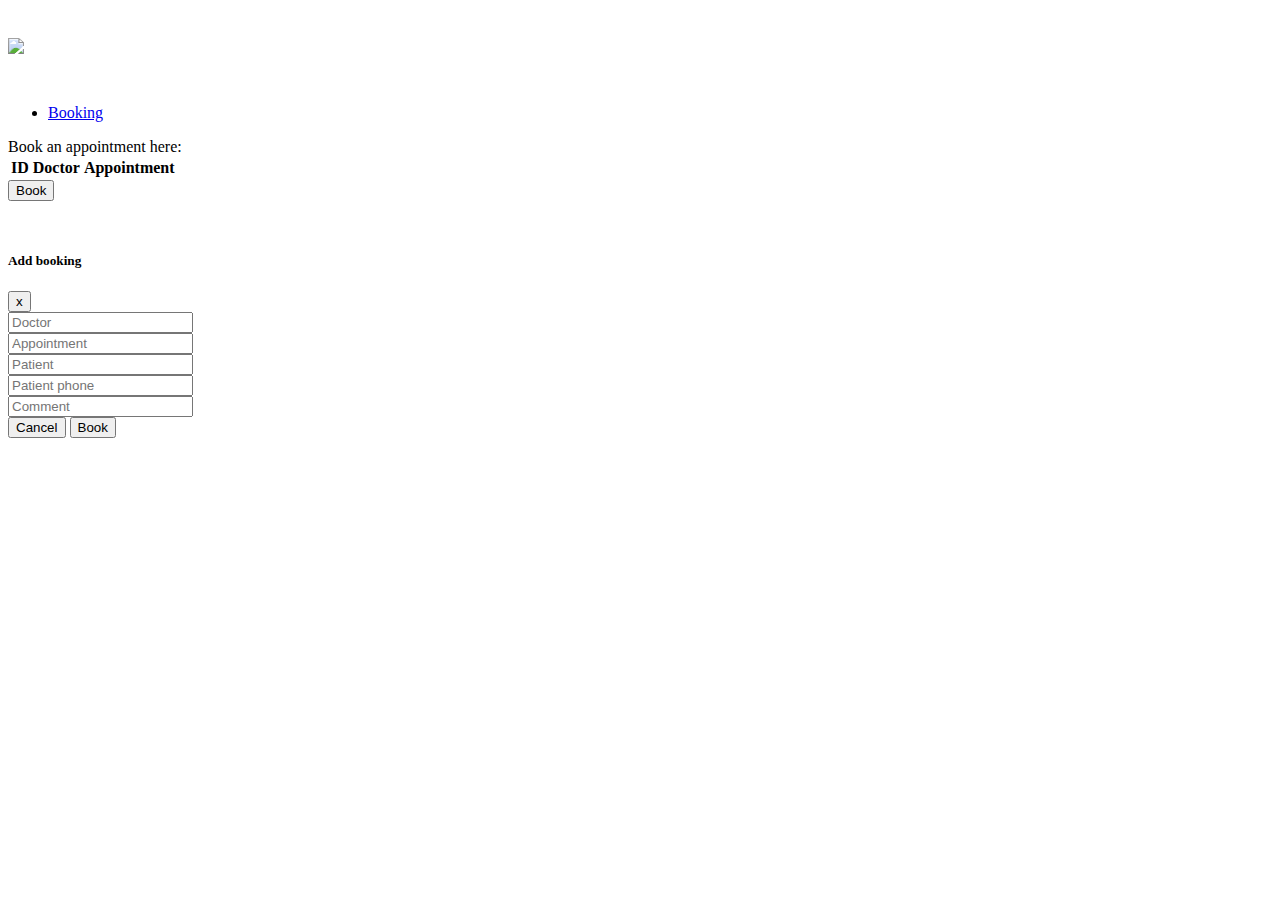
==== bronapp-web/src/main/webapp/static/booking.html @ 17e56e58 "Autenting working" ====
<!DOCTYPE html>
<html lang="en">

<head>
    <meta charset="UTF-8">
    <title>Bronapp</title>
    <link rel="stylesheet" href="css/bootstrap.min.css" />
    <link rel="stylesheet" href="css/jquery-ui.min.css" />
    <link rel="stylesheet" href="css/jquery.datetimepicker.min.css" />
    <link rel="stylesheet" href="css/bronapp.css" />
</head>

<body>

    <!-- Container -->
    <div class="container">
        <img src="static/logo.jpg" style="padding-top: 30px; padding-bottom: 30px;" />
        <ul class="nav nav-pills mb-3">

            <li class="nav-item">
                <a class="nav-link" id="booking-tab" data-toggle="pill" href="/booking" role="tab" aria-controls="booking" aria-selected="false">Booking</a>
            </li>

        </ul>

        <div class="tab-content" style="padding-bottom: 30px;">

            <div id="booking" class="tab-pane fade" role="tabpanel" aria-labelledby="booking-tab">
                Book an appointment here:

                <table class="table table-striped">
                    <thead>
                    <th scope="col">ID</th>
                    <th scope="col">Doctor</th>
                    <th scope="col">Appointment</th>
                    <th></th>
                    </thead>
                    <tbody id="appointment_list"></tbody> <!--Testing-->
                </table>
                <button type="button" class="btn btn-primary" onclick="prepareAppointmentAdd()">Book</button>
            </div>
        </div>
    </div>


     <!--Modal 2 appointment-->
    <div class="modal fade" id="appointment_modal" tabindex="-1" role="dialog" aria-labelledby="appointment_modal_label" aria-hidden="true">
        <div class="modal-dialog" role="document">
            <div class="modal-content">
                <div class="modal-header">
                    <h5 class="modal-title" id="appointment_modal_label">Add booking</h5>
                    <button type="button" class="close" data-dismiss="modal" aria-label="Close">
                        <span aria-hidden="true">x</span>
                    </button>
                </div>
                <div class="modal-body">
                    <form name="AppointmentForm">
                        <input type="hidden" name="id" id="id" value="0" />
                        <input type="text" id="doctorname" name="doctorname" class="form-control" placeholder="Doctor" /><br />
                        <input type="text" id="date" name="date" class="form-control" placeholder="Appointment" /><br />
                        <input type="text" id="customername" name="customername" class="form-control" placeholder="Patient" /><br />
                        <input type="text" id="phone" name="phone" class="form-control" placeholder="Patient phone" /><br />
                        <input type="text" id="comment" name="comment" class="form-control" placeholder="Comment" />
                    </form>
                </div>
                <div class="modal-footer">
                    <button type="button" class="btn btn-secondary" data-dismiss="modal">Cancel</button>
                    <button type="button" class="btn btn-primary" onclick="saveAppointment();" data-dismiss="modal">Book</button>
                </div>
            </div>
        </div>
    </div>

    <script src="js/jquery.min.js"></script>
    <script src="js/jquery-ui.min.js"></script>
    <script src="js/jquery.datetimepicker.full.min.js"></script>
    <script src="js/bootstrap.min.js"></script>
    <script src="https://cdnjs.cloudflare.com/ajax/libs/popper.js/1.11.0/umd/popper.min.js" integrity="sha384-b/U6ypiBEHpOf/4+1nzFpr53nxSS+GLCkfwBdFNTxtclqqenISfwAzpKaMNFNmj4" crossorigin="anonymous"></script>
    <script>
        <!--Modal 2 javascript -->

        $(document).ready(
            function() {
                initUIControls();
                // kutsun välja resti teenuse funktsiooni
                giveMeAllBookings();
            }
        );

        function initUIControls() {
            $('#date').datetimepicker(
                {
                    format: 'd.m.Y H:i',
                    step: 30,
                    mask: true
                }
            );
        }

        function giveMeAllBookings() {
            $.ajax(
                {
                    method: "GET",
                    url: "/bronapp/booking/list",
                    dataType: "json",
                    contentType: "application/json",
                    complete: function (response) {
                        $('#appointment_list').empty();
                        var doctors = response.responseJSON;
                        for (var i = 0; i < doctors.length; i++) {
                            var row = "<tr>";
                            row = row + "<td>" + doctors[i].id + "</td>";
                            row = row + "<td>" + doctors[i].doctorname + "</td>";
                            row = row + "<td>" + doctors[i].date + "</td>";
                            row = row + "<td>" + doctors[i].customername + "</td>";
                            row = row + "<td>" + doctors[i].phone + "</td>";
                            row = row + "<td>" + doctors[i].comment + "</td>";
                            row = row + "<td>";
                            row = row + '<td><button class="btn btn-sm" onClick="prepareAppointments('
                                + doctors[i].id + ');">Book</button>&nbsp</td>';

                            row = row + "</tr>";
                            $('#appointment_list').append(row);
                        }
                    }
                }
            );
        }

        function prepareAppointments(appointmentId) {
            $.ajax(
                {
                    method: "GET",
                    url: "/bronapp/booking/get/" + appointmentId,
                    dataType: "json",
                    contentType: "application/json",
                    complete: function (response) {
                        var appointment = response.responseJSON;
                        $('#id').val(doctor.id);
                        $('#doctorname').val(doctors.doctorname);
                        $('#date').val(doctors.date);
                        $('#customername').val(doctors.customername);
                        $('#phone').val(doctors.phone);
                        $('#comment').val(doctors.comment);
                        $('#appointment_modal').modal('show');
                    }
                }
            );
        }

        function prepareAppointmentAdd() {
            $('#id').val(0);
            $('#doctorname').val("");
            $('#date').val("");
            $('#customername').val("");
            $('#phone').val("");
            $('#comment').val("");
            $('#appointment_modal').modal('show');
        }

        function saveAppointment() {
            var url = "";
            if ($('#id').val() > 0) {
                url = "/bronapp/booking/save";
            } else {
                url = "/bronapp/booking/add";
            }
            $.ajax(
                {
                    method: "POST",
                    url: url,
                    dataType: "json",
                    contentType: "application/json",
                    data: JSON.stringify(getData($('form[name=AppointmentForm]').serializeArray())),
                    complete: function (response) {
                        giveMeAllBookings();
                    }
                }
            );
        }

        function getData(data) {
            var result1 = {};
            $.map(data, function(n) {
                result1[n['name']] = n['value'];
            });
            return result1;
        }

        <!--function deleteAppointment(AppointmentId) {-->
            <!--if (confirm("Oled Sa ikka täie aru juures?")) {-->
                <!--$.ajax(-->
                    <!--{-->
                        <!--method: "POST",-->
                        <!--url: "/bronapp/booking/delete/" + appointmentId,-->
                        <!--dataType: "json",-->
                        <!--contentType: "application/json",-->
                        <!--complete: function (response) {-->
                            <!--giveMeAllBookings();-->
                        <!--}-->
                    <!--}-->
                <!--);-->
            <!--}-->
        <!--}-->


    </script>

</body>

</html>
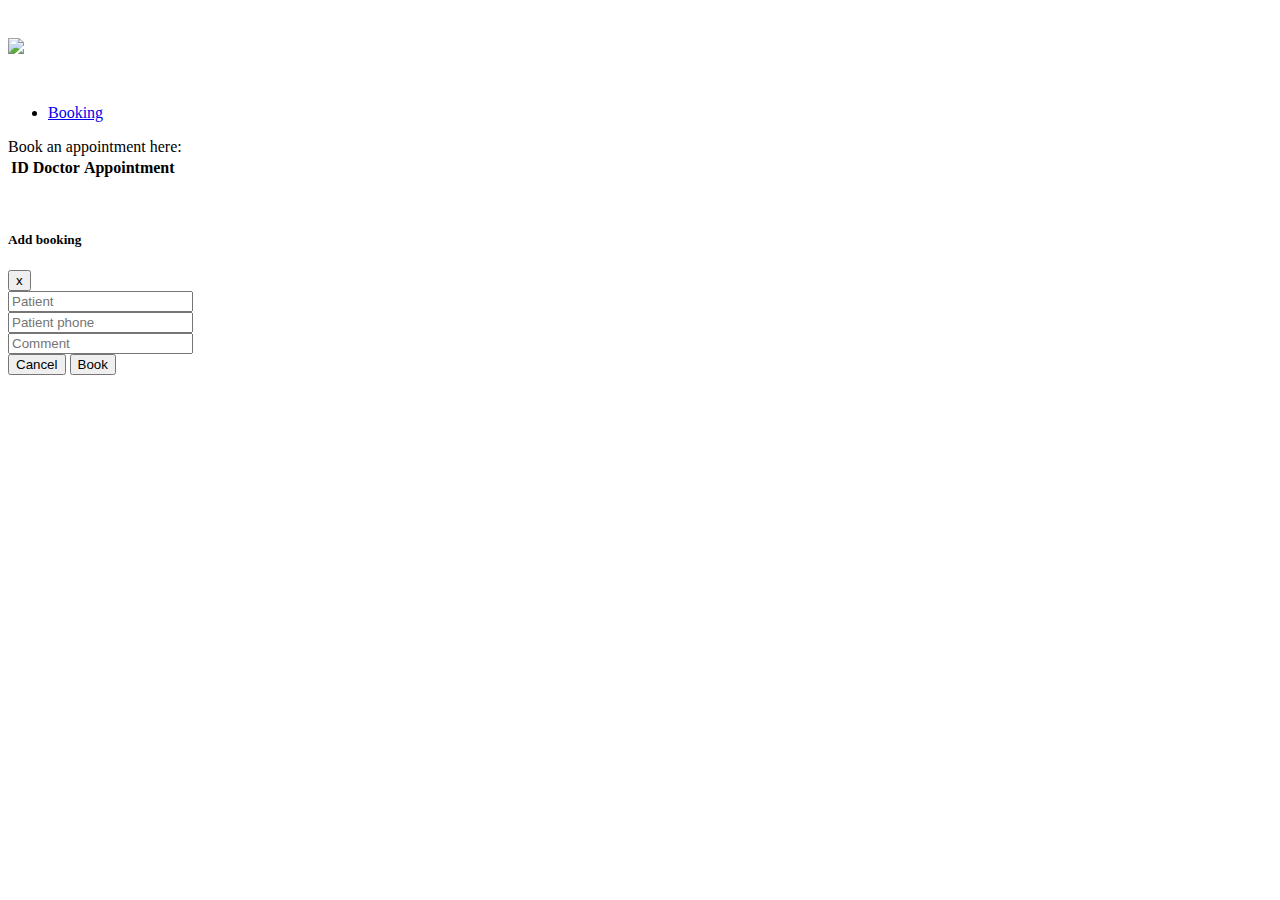
==== commit abacd34a: "Booking modification" ====
--- a/bronapp-web/src/main/webapp/static/booking.html
+++ b/bronapp-web/src/main/webapp/static/booking.html
@@ -3,7 +3,7 @@
 
 <head>
     <meta charset="UTF-8">
-    <title>Bronapp</title>
+    <title>Bronapp Booking</title>
     <link rel="stylesheet" href="css/bootstrap.min.css" />
     <link rel="stylesheet" href="css/jquery-ui.min.css" />
     <link rel="stylesheet" href="css/jquery.datetimepicker.min.css" />
@@ -37,7 +37,7 @@
                     </thead>
                     <tbody id="appointment_list"></tbody> <!--Testing-->
                 </table>
-                <button type="button" class="btn btn-primary" onclick="prepareAppointmentAdd()">Book</button>
+                <!--<button type="button" class="btn btn-primary" onclick="prepareAppointmentAdd()">Book</button>-->
             </div>
         </div>
     </div>
@@ -56,8 +56,8 @@
                 <div class="modal-body">
                     <form name="AppointmentForm">
                         <input type="hidden" name="id" id="id" value="0" />
-                        <input type="text" id="doctorname" name="doctorname" class="form-control" placeholder="Doctor" /><br />
-                        <input type="text" id="date" name="date" class="form-control" placeholder="Appointment" /><br />
+                        <!--<input type="text" id="doctorname" name="doctorname" class="form-control" placeholder="Doctor" /><br />-->
+                        <!--<input type="text" id="date" name="date" class="form-control" placeholder="Appointment" /><br />-->
                         <input type="text" id="customername" name="customername" class="form-control" placeholder="Patient" /><br />
                         <input type="text" id="phone" name="phone" class="form-control" placeholder="Patient phone" /><br />
                         <input type="text" id="comment" name="comment" class="form-control" placeholder="Comment" />
@@ -74,15 +74,16 @@
     <script src="js/jquery.min.js"></script>
     <script src="js/jquery-ui.min.js"></script>
     <script src="js/jquery.datetimepicker.full.min.js"></script>
+    <script src="js/popper.min.js"></script>
     <script src="js/bootstrap.min.js"></script>
-    <script src="https://cdnjs.cloudflare.com/ajax/libs/popper.js/1.11.0/umd/popper.min.js" integrity="sha384-b/U6ypiBEHpOf/4+1nzFpr53nxSS+GLCkfwBdFNTxtclqqenISfwAzpKaMNFNmj4" crossorigin="anonymous"></script>
+
     <script>
         <!--Modal 2 javascript -->
 
         $(document).ready(
             function() {
                 initUIControls();
-                // kutsun välja resti teenuse funktsiooni
+                // kutsun välja booking funktsiooni
                 giveMeAllBookings();
             }
         );
@@ -106,18 +107,18 @@
                     contentType: "application/json",
                     complete: function (response) {
                         $('#appointment_list').empty();
-                        var doctors = response.responseJSON;
-                        for (var i = 0; i < doctors.length; i++) {
+                        var bookings = response.responseJSON;
+                        for (var i = 0; i < bookings.length; i++) {
                             var row = "<tr>";
-                            row = row + "<td>" + doctors[i].id + "</td>";
-                            row = row + "<td>" + doctors[i].doctorname + "</td>";
-                            row = row + "<td>" + doctors[i].date + "</td>";
-                            row = row + "<td>" + doctors[i].customername + "</td>";
-                            row = row + "<td>" + doctors[i].phone + "</td>";
-                            row = row + "<td>" + doctors[i].comment + "</td>";
+                            row = row + "<td>" + bookings[i].id + "</td>";
+                            row = row + "<td>" + bookings[i].doctorname + "</td>";
+                            row = row + "<td>" + bookings[i].date + "</td>";
+                            row = row + "<td>" + bookings[i].customername + "</td>";
+                            row = row + "<td>" + bookings[i].phone + "</td>";
+                            row = row + "<td>" + bookings[i].comment + "</td>";
                             row = row + "<td>";
                             row = row + '<td><button class="btn btn-sm" onClick="prepareAppointments('
-                                + doctors[i].id + ');">Book</button>&nbsp</td>';
+                                + bookings[i].id + ');">Book</button>&nbsp</td>';
 
                             row = row + "</tr>";
                             $('#appointment_list').append(row);
@@ -135,13 +136,13 @@
                     dataType: "json",
                     contentType: "application/json",
                     complete: function (response) {
-                        var appointment = response.responseJSON;
-                        $('#id').val(doctor.id);
-                        $('#doctorname').val(doctors.doctorname);
-                        $('#date').val(doctors.date);
-                        $('#customername').val(doctors.customername);
-                        $('#phone').val(doctors.phone);
-                        $('#comment').val(doctors.comment);
+                        var bookings = response.responseJSON;
+                        $('#id').val(bookings.id);
+                        $('#doctorname').val(bookings.doctorname);
+                        $('#date').val(bookings.date);
+                        $('#customername').val(bookings.customername);
+                        $('#phone').val(bookings.phone);
+                        $('#comment').val(bookings.comment);
                         $('#appointment_modal').modal('show');
                     }
                 }
@@ -180,11 +181,11 @@
         }
 
         function getData(data) {
-            var result1 = {};
+            var result = {};
             $.map(data, function(n) {
-                result1[n['name']] = n['value'];
+                result[n['name']] = n['value'];
             });
-            return result1;
+            return result;
         }
 
         <!--function deleteAppointment(AppointmentId) {-->
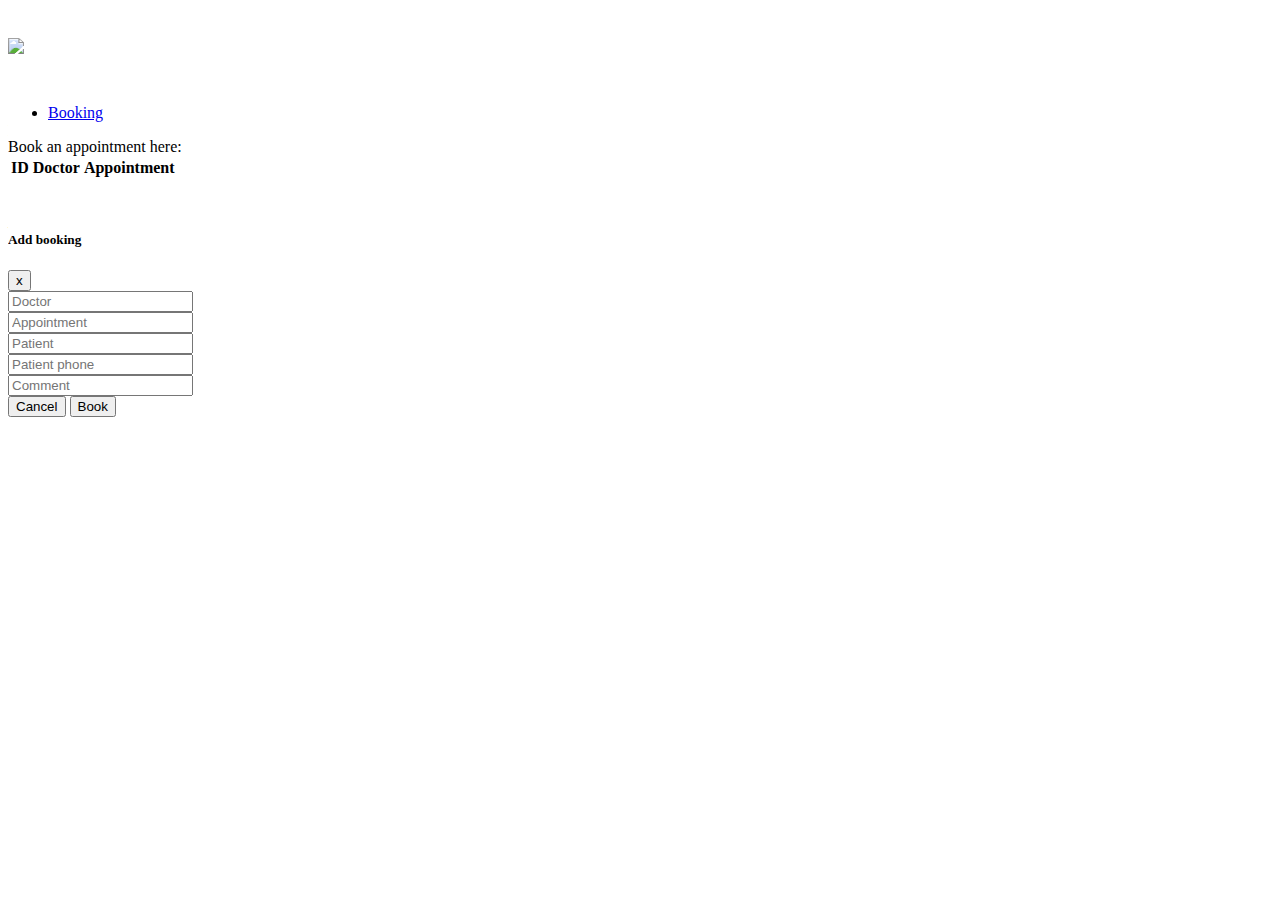
==== commit 1c89e4d6: "Kõik valmis, va see, et  BOOK nupp ei tööta" ====
--- a/bronapp-web/src/main/webapp/static/booking.html
+++ b/bronapp-web/src/main/webapp/static/booking.html
@@ -15,17 +15,17 @@
     <!-- Container -->
     <div class="container">
         <img src="static/logo.jpg" style="padding-top: 30px; padding-bottom: 30px;" />
-        <ul class="nav nav-pills mb-3">
+        <ul class="nav nav-pills mb-3 bg-success">
 
             <li class="nav-item">
-                <a class="nav-link" id="booking-tab" data-toggle="pill" href="/booking" role="tab" aria-controls="booking" aria-selected="false">Booking</a>
+                <a class="nav-link active bg-success" id="booking-tab" data-toggle="pill" href="/booking" role="tab" aria-controls="booking" aria-selected="true">Booking</a>
             </li>
 
         </ul>
 
         <div class="tab-content" style="padding-bottom: 30px;">
 
-            <div id="booking" class="tab-pane fade" role="tabpanel" aria-labelledby="booking-tab">
+            <div id="booking" class="tab-pane fade show active" role="tabpanel" aria-labelledby="booking-tab">
                 Book an appointment here:
 
                 <table class="table table-striped">
@@ -56,8 +56,8 @@
                 <div class="modal-body">
                     <form name="AppointmentForm">
                         <input type="hidden" name="id" id="id" value="0" />
-                        <!--<input type="text" id="doctorname" name="doctorname" class="form-control" placeholder="Doctor" /><br />-->
-                        <!--<input type="text" id="date" name="date" class="form-control" placeholder="Appointment" /><br />-->
+                        <input type="text" id="doctorname" name="doctorname" class="form-control" placeholder="Doctor" /><br />
+                        <input type="text" id="date" name="date" class="form-control" placeholder="Appointment" /><br />
                         <input type="text" id="customername" name="customername" class="form-control" placeholder="Patient" /><br />
                         <input type="text" id="phone" name="phone" class="form-control" placeholder="Patient phone" /><br />
                         <input type="text" id="comment" name="comment" class="form-control" placeholder="Comment" />
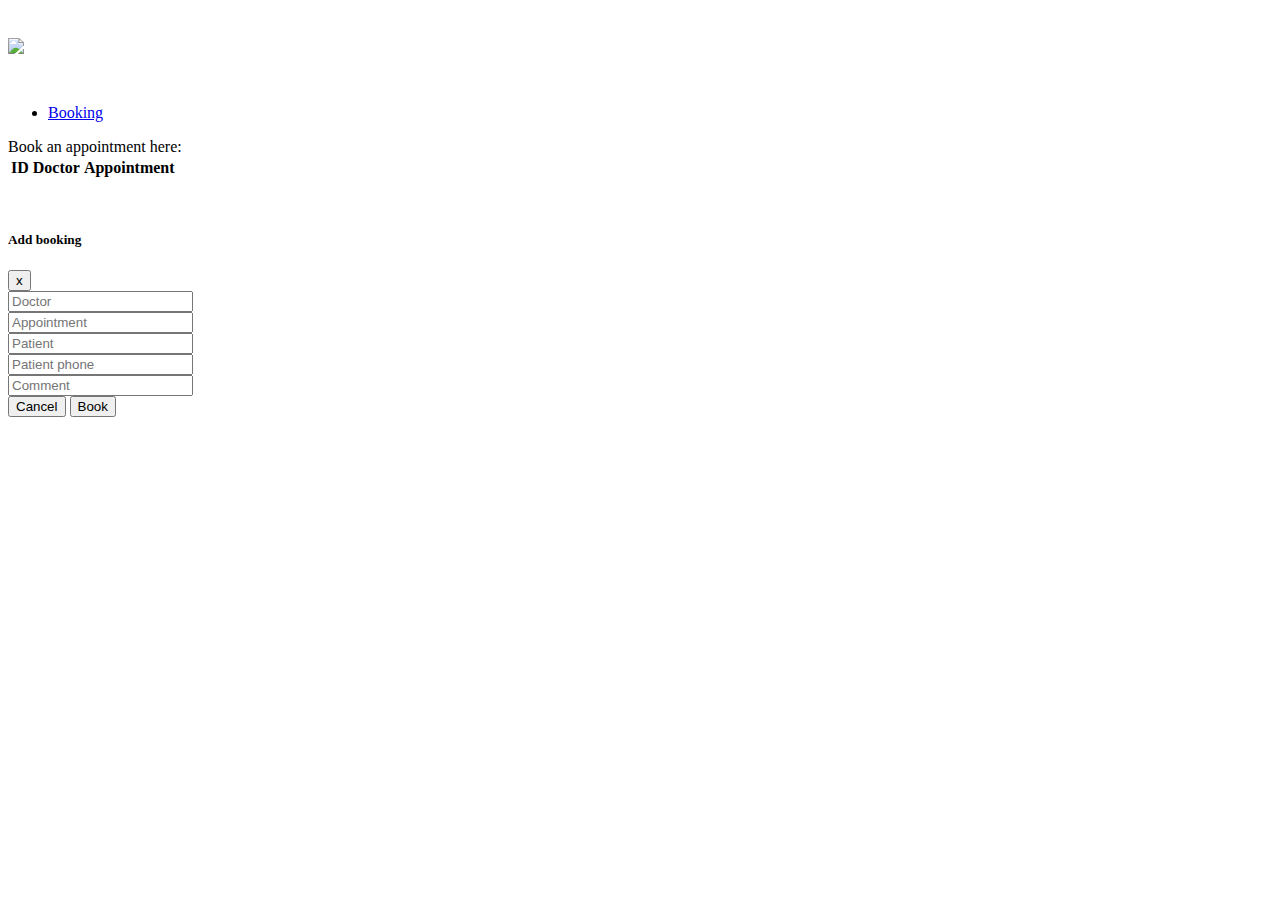
==== commit 6d960996: "Booking table format edit" ====
--- a/bronapp-web/src/main/webapp/static/booking.html
+++ b/bronapp-web/src/main/webapp/static/booking.html
@@ -28,7 +28,7 @@
             <div id="booking" class="tab-pane fade show active" role="tabpanel" aria-labelledby="booking-tab">
                 Book an appointment here:
 
-                <table class="table table-striped">
+                <table class="table table-sm table-hover">
                     <thead>
                     <th scope="col">ID</th>
                     <th scope="col">Doctor</th>
@@ -113,9 +113,9 @@
                             row = row + "<td>" + bookings[i].id + "</td>";
                             row = row + "<td>" + bookings[i].doctorname + "</td>";
                             row = row + "<td>" + bookings[i].date + "</td>";
-                            row = row + "<td>" + bookings[i].customername + "</td>";
-                            row = row + "<td>" + bookings[i].phone + "</td>";
-                            row = row + "<td>" + bookings[i].comment + "</td>";
+                            <!--row = row + "<td>" + bookings[i].customername + "</td>";-->
+                            <!--row = row + "<td>" + bookings[i].phone + "</td>";-->
+                            <!--row = row + "<td>" + bookings[i].comment + "</td>";-->
                             row = row + "<td>";
                             row = row + '<td><button class="btn btn-sm" onClick="prepareAppointments('
                                 + bookings[i].id + ');">Book</button>&nbsp</td>';
@@ -136,13 +136,13 @@
                     dataType: "json",
                     contentType: "application/json",
                     complete: function (response) {
-                        var bookings = response.responseJSON;
-                        $('#id').val(bookings.id);
-                        $('#doctorname').val(bookings.doctorname);
-                        $('#date').val(bookings.date);
-                        $('#customername').val(bookings.customername);
-                        $('#phone').val(bookings.phone);
-                        $('#comment').val(bookings.comment);
+                        var booking = response.responseJSON;
+                        $('#id').val(booking.id);
+                        $('#doctorname').val(booking.doctorname);
+                        $('#date').val(booking.date);
+                        $('#customername').val(booking.customername);
+                        $('#phone').val(booking.phone);
+                        $('#comment').val(booking.comment);
                         $('#appointment_modal').modal('show');
                     }
                 }
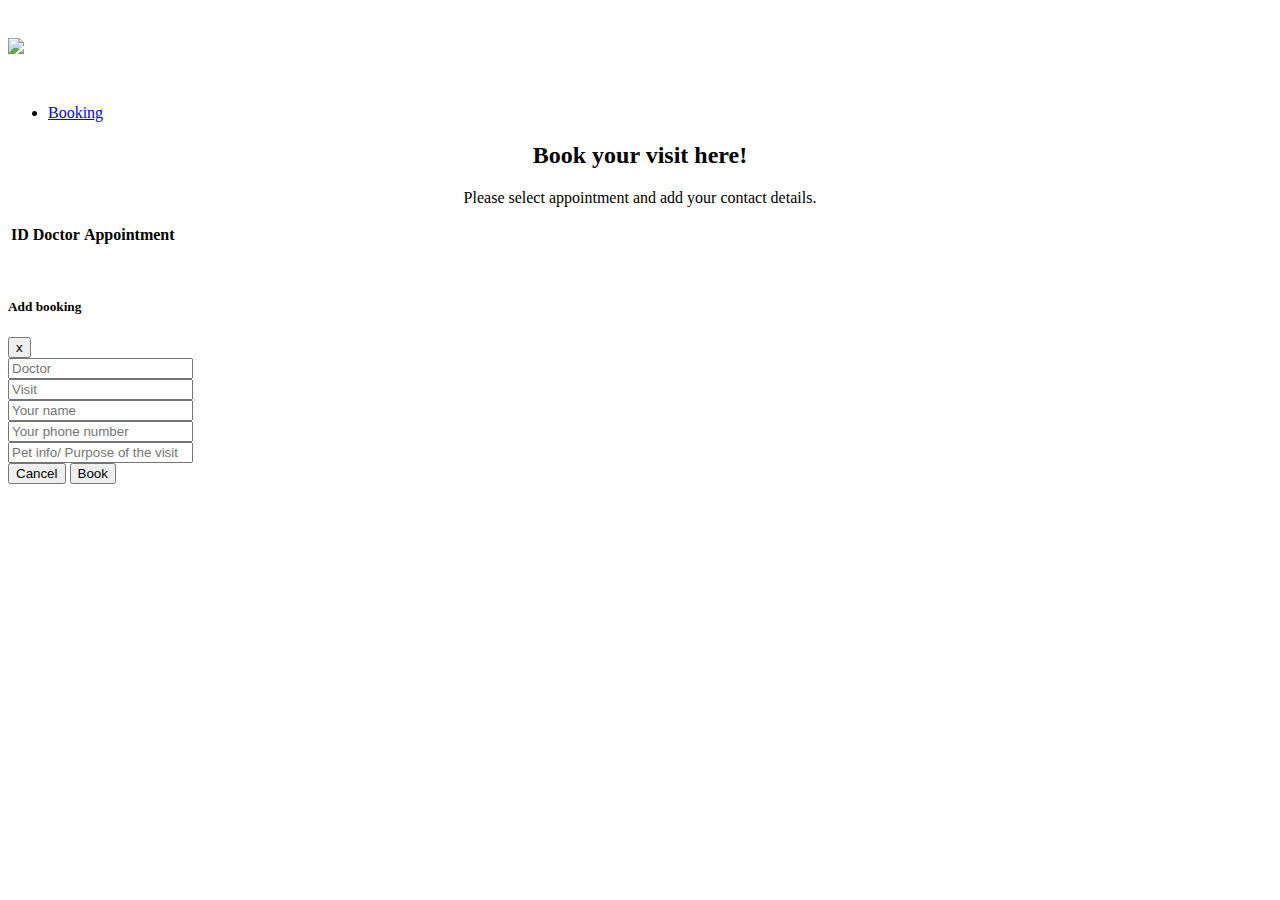
==== commit 5d260447: "Almost there" ====
--- a/bronapp-web/src/main/webapp/static/booking.html
+++ b/bronapp-web/src/main/webapp/static/booking.html
@@ -26,7 +26,8 @@
         <div class="tab-content" style="padding-bottom: 30px;">
 
             <div id="booking" class="tab-pane fade show active" role="tabpanel" aria-labelledby="booking-tab">
-                Book an appointment here:
+                <h2 style="text-align:center;">Book your visit here!</h2>
+                <p style="text-align:center;">Please select appointment and add your contact details.</p>
 
                 <table class="table table-sm table-hover">
                     <thead>
@@ -56,16 +57,16 @@
                 <div class="modal-body">
                     <form name="AppointmentForm">
                         <input type="hidden" name="id" id="id" value="0" />
-                        <input type="text" id="doctorname" name="doctorname" class="form-control" placeholder="Doctor" /><br />
-                        <input type="text" id="date" name="date" class="form-control" placeholder="Appointment" /><br />
-                        <input type="text" id="customername" name="customername" class="form-control" placeholder="Patient" /><br />
-                        <input type="text" id="phone" name="phone" class="form-control" placeholder="Patient phone" /><br />
-                        <input type="text" id="comment" name="comment" class="form-control" placeholder="Comment" />
+                        <input type="text" id="doctorname" name="doctorname" readonly="readonly" class="form-control" placeholder="Doctor" /><br />
+                        <input type="text" id="date" name="date" readonly="readonly" class="form-control" placeholder="Visit" /><br />
+                        <input type="text" id="customername" name="customername" class="form-control" placeholder="Your name" /><br />
+                        <input type="text" id="phone" name="phone" class="form-control" placeholder="Your phone number" /><br />
+                        <input type="text" id="comment" name="comment" class="form-control" placeholder="Pet info/ Purpose of the visit" />
                     </form>
                 </div>
                 <div class="modal-footer">
                     <button type="button" class="btn btn-secondary" data-dismiss="modal">Cancel</button>
-                    <button type="button" class="btn btn-primary" onclick="saveAppointment();" data-dismiss="modal">Book</button>
+                    <button type="button" class="btn btn-success" onclick="saveAppointment();" data-dismiss="modal">Book</button>
                 </div>
             </div>
         </div>
@@ -117,7 +118,7 @@
                             <!--row = row + "<td>" + bookings[i].phone + "</td>";-->
                             <!--row = row + "<td>" + bookings[i].comment + "</td>";-->
                             row = row + "<td>";
-                            row = row + '<td><button class="btn btn-sm" onClick="prepareAppointments('
+                            row = row + '<td><button class="btn btn-sm btn-warning" onClick="prepareAppointments('
                                 + bookings[i].id + ');">Book</button>&nbsp</td>';
 
                             row = row + "</tr>";
@@ -136,13 +137,13 @@
                     dataType: "json",
                     contentType: "application/json",
                     complete: function (response) {
-                        var booking = response.responseJSON;
-                        $('#id').val(booking.id);
-                        $('#doctorname').val(booking.doctorname);
-                        $('#date').val(booking.date);
-                        $('#customername').val(booking.customername);
-                        $('#phone').val(booking.phone);
-                        $('#comment').val(booking.comment);
+                        var doctor = response.responseJSON;
+                        $('#id').val(doctor.id);
+                        $('#doctorname').val(doctor.doctorname);
+                        $('#date').val(doctor.date);
+                        $('#customername').val(doctor.customername);
+                        $('#phone').val(doctor.phone);
+                        $('#comment').val(doctor.comment);
                         $('#appointment_modal').modal('show');
                     }
                 }
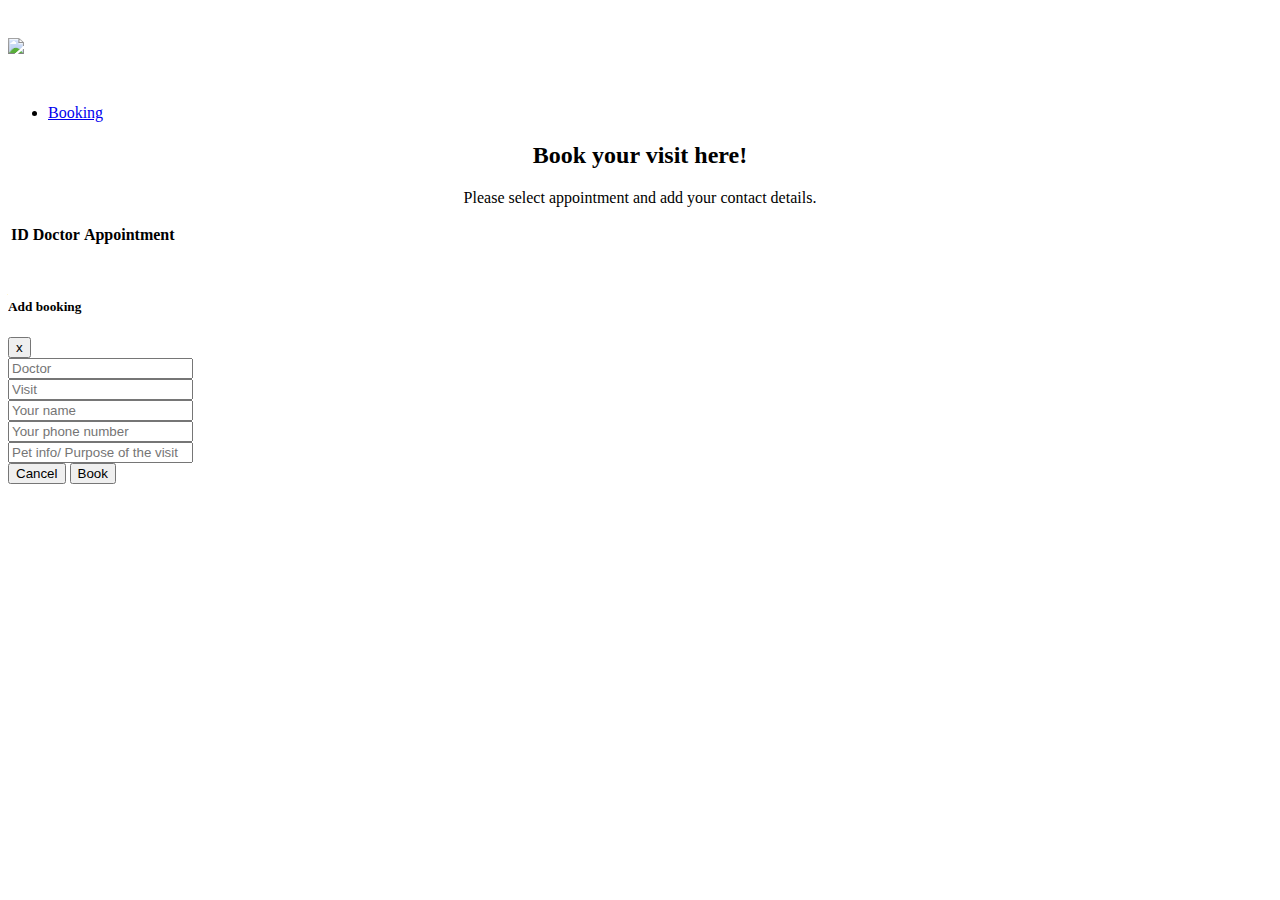
==== commit 3cacc270: "Book button works" ====
--- a/bronapp-web/src/main/webapp/static/booking.html
+++ b/bronapp-web/src/main/webapp/static/booking.html
@@ -97,6 +97,7 @@
                     mask: true
                 }
             );
+            $('#date').datetimepicker('readonly');
         }
 
         function giveMeAllBookings() {
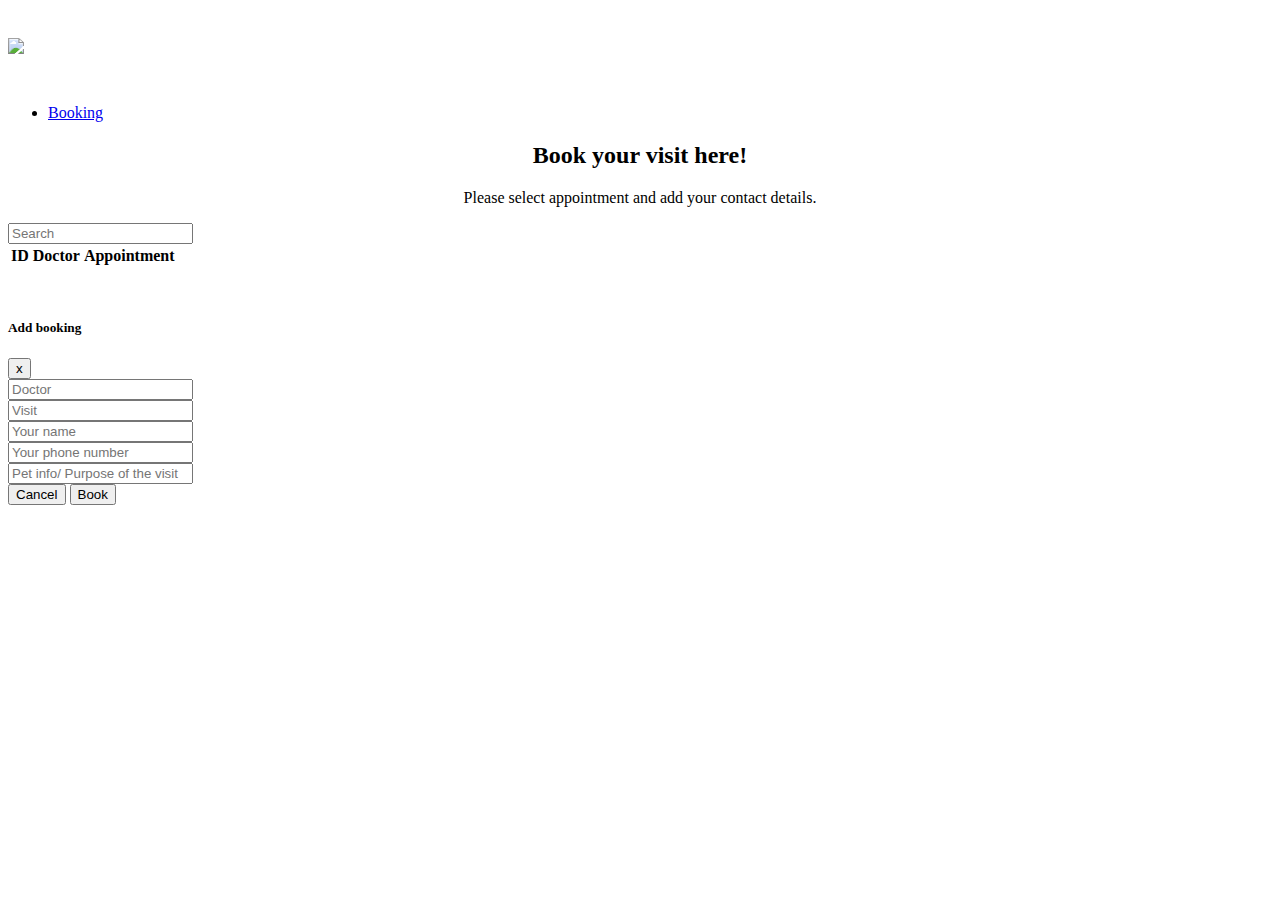
==== commit 75a5eab2: "Search works" ====
--- a/bronapp-web/src/main/webapp/static/booking.html
+++ b/bronapp-web/src/main/webapp/static/booking.html
@@ -28,7 +28,7 @@
             <div id="booking" class="tab-pane fade show active" role="tabpanel" aria-labelledby="booking-tab">
                 <h2 style="text-align:center;">Book your visit here!</h2>
                 <p style="text-align:center;">Please select appointment and add your contact details.</p>
-
+                <input class="form-control" id="myInput" type="text" placeholder="Search">
                 <table class="table table-sm table-hover">
                     <thead>
                     <th scope="col">ID</th>
@@ -86,6 +86,13 @@
                 initUIControls();
                 // kutsun välja booking funktsiooni
                 giveMeAllBookings();
+
+                $('#myInput').on("keyup", function() {
+                    var value = $(this).val().toLowerCase();
+                    $('#appointment_list tr').filter(function() {
+                        $(this).toggle($(this).text().toLowerCase().indexOf(value) > -1)
+                    });
+                });
             }
         );
 
